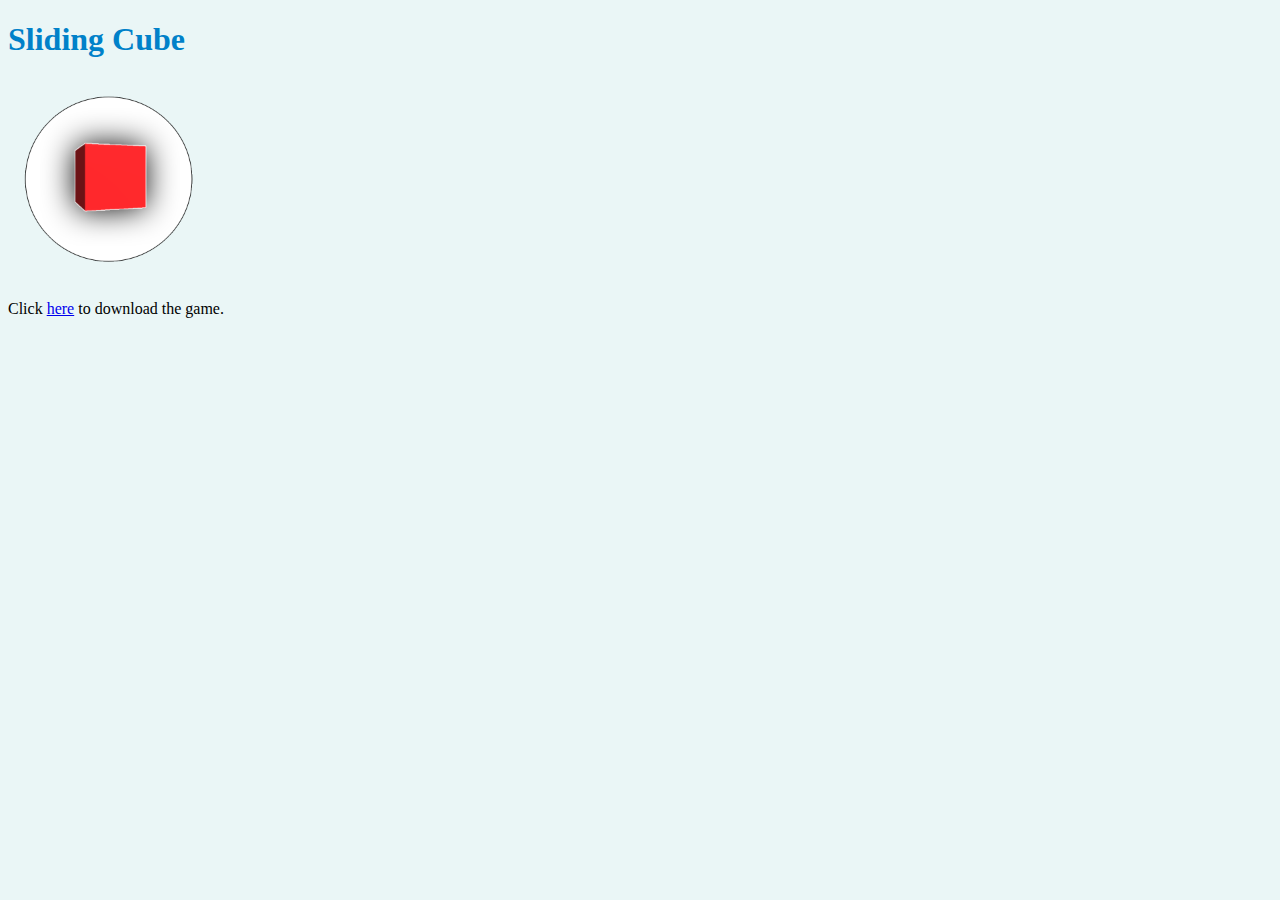
==== work.html @ b17aa997 "Add files via upload" ====
<!DOCTYPE html>
<html lang="en">

<head>
	<meta charset="UTF-8">
	<title>Work</title>
	<link rel="stylesheet" href="css/styles.css">
</head>

<body>
	<h1>Sliding Cube</h1>
	<img src="images/slidingcube.png" alt="slidingcube-picture" height="200">
	<p>Click <a href="downloads\slidingcube.exe" download>here</a> to download the game.</p>
</body>

</html>
---- css/styles.css ----
body {
    background-color: #EAF6F6;
}

h1, h3 {
    color: #0081C9;
}

hr {
    border-style: none;
    border-top-style: dotted;
    border-color: gray;
    border-width: 5px;
    width: 5%;
}
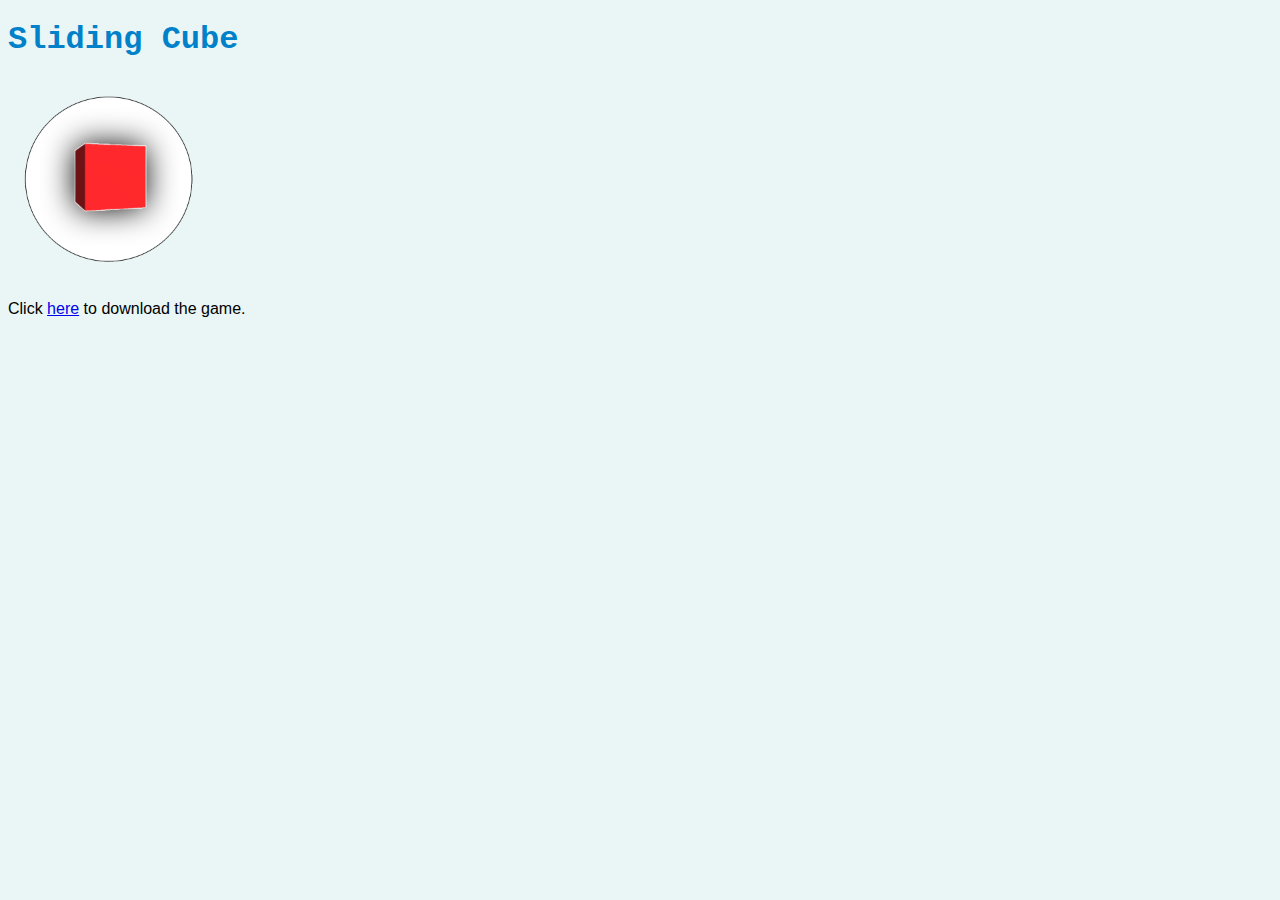
==== commit 281d7d76: "Add files via upload" ====
--- a/work.html
+++ b/work.html
@@ -9,7 +9,7 @@
 
 <body>
 	<h1>Sliding Cube</h1>
-	<img src="images/slidingcube.png" alt="slidingcube-picture" height="200">
+	<img src="images/slidingcube.png" alt="slidingcube-picture">
 	<p>Click <a href="downloads\slidingcube.exe" download>here</a> to download the game.</p>
 </body>
 
--- a/css/styles.css
+++ b/css/styles.css
@@ -4,6 +4,11 @@
 
 h1, h3 {
     color: #0081C9;
+    font-family: 'Courier New', Courier, monospace;
+}
+
+p, table, ul, form {
+    font-family: sans-serif;
 }
 
 hr {
@@ -12,4 +17,17 @@
     border-color: gray;
     border-width: 5px;
     width: 5%;
+    left: 10px;
+}
+
+img {
+    height: 200px;
+}
+
+#profile-picture {
+    height: 180px;
+    border-radius: 100%;
+    border-style: solid;
+    border-color: #0083c9;
+    border-width: 4px;
 }